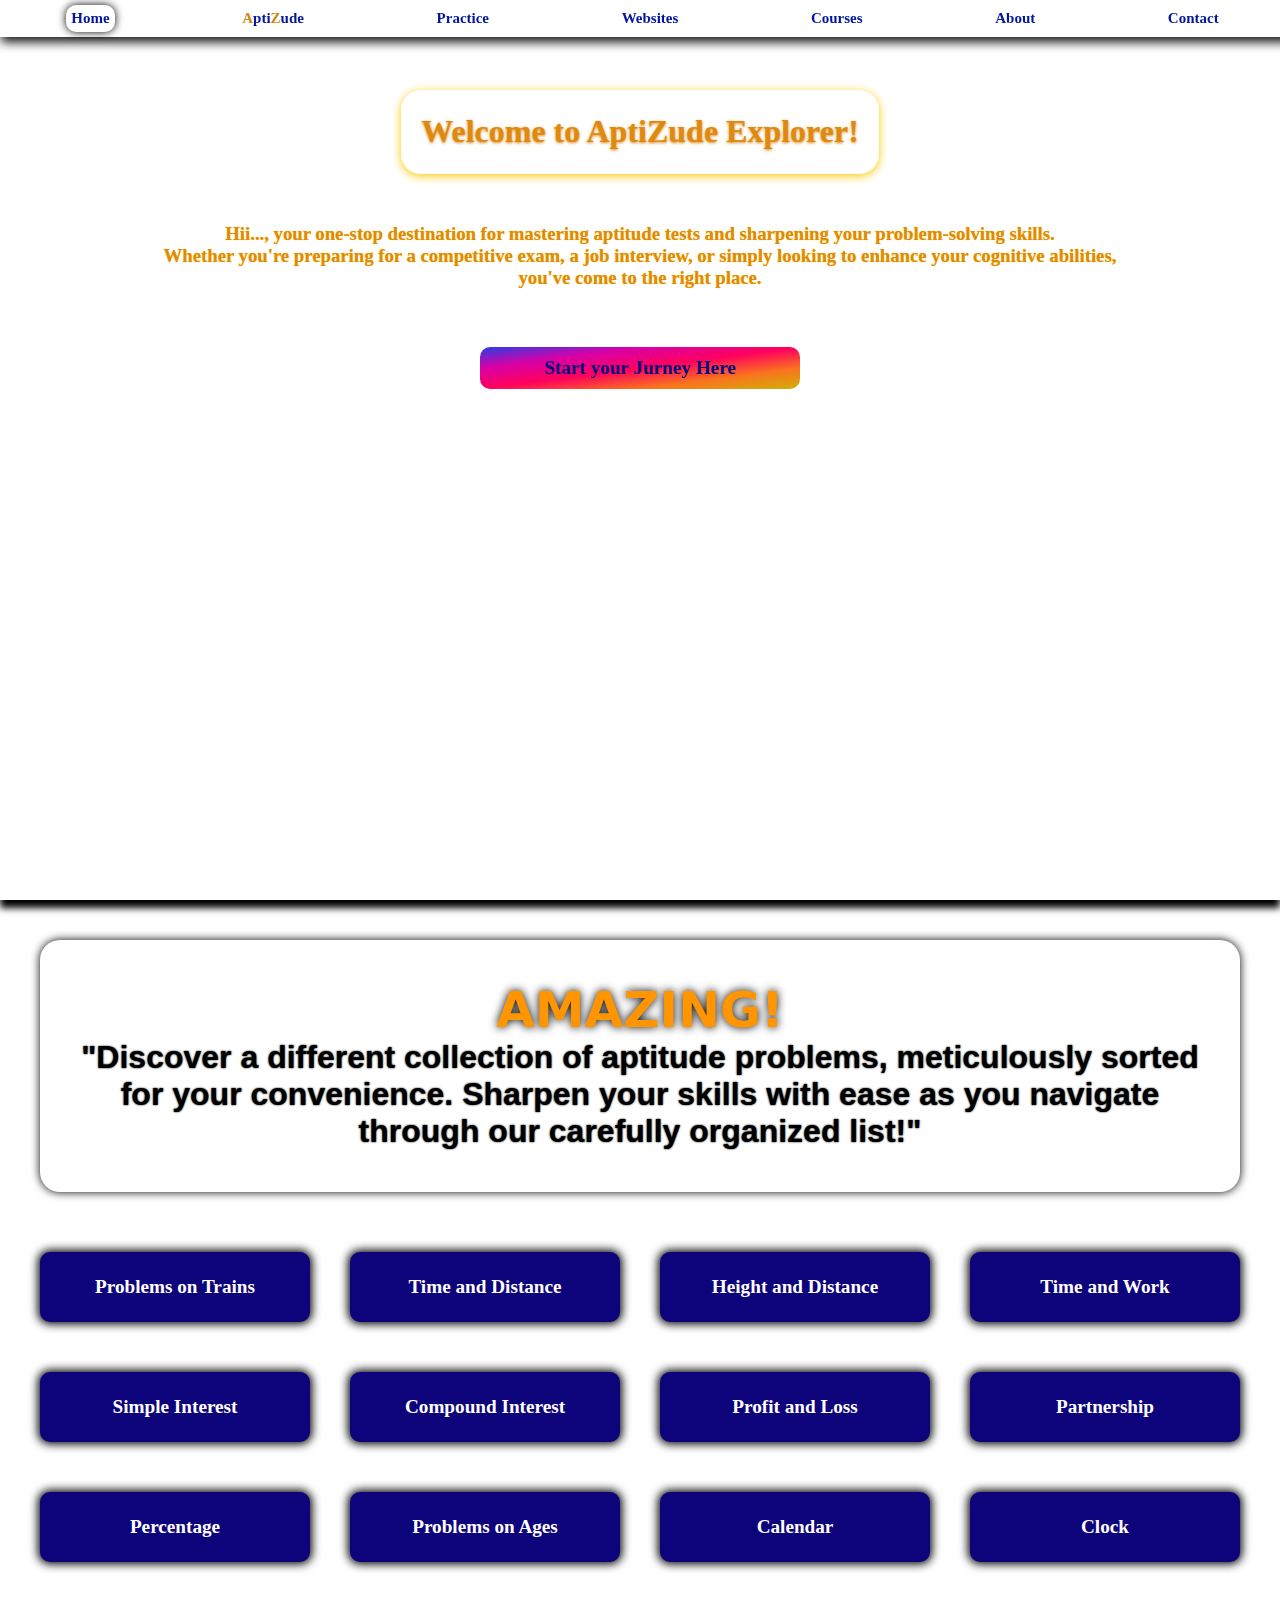
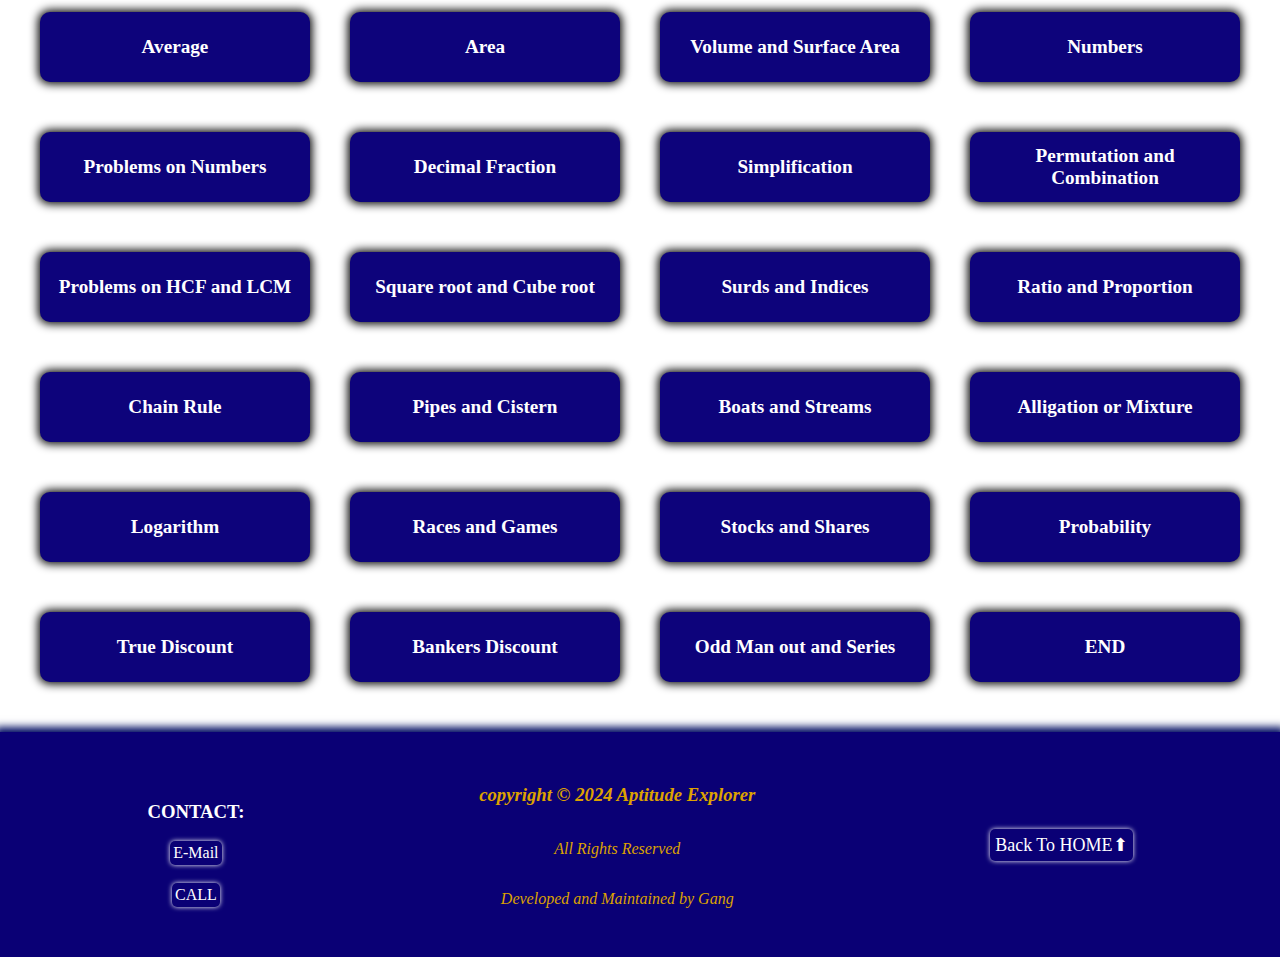
==== index.html @ a011dac5 "All files uploaded" ====
<!DOCTYPE html>
<html lang="en">

<head>
    <meta charset="UTF-8">
    <meta name="viewport" content="width=device-width, initial-scale=1.0">
    <title>Aptitude_new</title>
    <link rel="stylesheet" href="main.css">
</head>

<body>
    <div id="HM"></div>
    <!-- Header -->
    <header>
        <a id="hom" href="#HM">Home</a>
        <a href="#amz"><span>A</span>pti<span>Z</span>ude</a>
        <a href="practice.html">Practice</a>
        <a href="web.html">Websites</a>
        <a><abbr title="&#x1f6ab;Not_updated">Courses</abbr></a>
        <a href="about.html">About</a>
        <a href="contact.html">Contact</a>
    </header>

    <!-- Main page-->
    <div class="out">

        <!-- welcome note -->
        <div class="wel">
            <h1>Welcome to AptiZude Explorer!</h1>
        </div>

        <div class="h333">
            <h3>
                Hii..., your one-stop destination for mastering aptitude tests and sharpening your
                problem-solving skills. <br>Whether you're preparing for a competitive exam, a job interview, or simply
                looking to enhance your cognitive abilities,<br> you've come to the right place.
            </h3>
        </div>

        <!-- Explore -->

        <div class="oe">
            <a href="#amz">Start your Jurney Here</a>
        </div>
    </div>

    <div class="discover" id="amz">
        <h1>
            <span>AMAZING!</span><br>
            "Discover a different collection of aptitude problems, meticulously sorted for your convenience. Sharpen
            your skills with ease as you navigate through our carefully organized list!"
        </h1>
    </div>



    <div class="pra">
        <a href="https://www.indiabix.com/aptitude/problems-on-trains/"  target="_blank">Problems on Trains</a>

        <a href='https://www.indiabix.com/aptitude/time-and-distance/' target="_blank">Time and Distance</a>

        <a href="https://www.indiabix.com/aptitude/height-and-distance/" target="_blank">Height and Distance</a>

        <a href="https://www.indiabix.com/aptitude/time-and-work/" target="_blank">Time and Work</a>

        <a href="https://www.indiabix.com/aptitude/simple-interest/" target="_blank">Simple Interest</a>

        <a href="https://www.indiabix.com/aptitude/compound-interest/" target="_blank">Compound Interest</a>

        <a href="https://www.indiabix.com/aptitude/profit-and-loss/" target="_blank">Profit and Loss</a>

        <a href="https://www.indiabix.com/aptitude/partnership/" target="_blank">Partnership</a>

        <a href="https://www.indiabix.com/aptitude/percentage/" target="_blank">Percentage</a>

        <a href="https://www.indiabix.com/aptitude/problems-on-ages/" target="_blank">Problems on Ages </a>

        <a href="https://www.indiabix.com/aptitude/calendar/" target="_blank">Calendar </a>

        <a href="https://www.indiabix.com/aptitude/clock/" target="_blank">Clock</a>

        <a href="https://www.indiabix.com/aptitude/average/" target="_blank">Average</a>

        <a href="https://www.indiabix.com/aptitude/area/" target="_blank">Area</a>

        <a href="https://www.indiabix.com/aptitude/volume-and-surface-area/" target="_blank">Volume and Surface Area</a>

        <a href="https://www.indiabix.com/aptitude/numbers/" target="_blank">Numbers </a>

        <a href="https://www.indiabix.com/aptitude/problems-on-numbers/" target="_blank">Problems on Numbers</a>

        <a href="https://www.indiabix.com/aptitude/decimal-fraction/" target="_blank">Decimal Fraction</a>

        <a href="https://www.indiabix.com/aptitude/simplification/" target="_blank">Simplification</a>

        <a href="https://www.indiabix.com/aptitude/permutation-and-combination/" target="_blank">Permutation and Combination</a>

        <a href="https://www.indiabix.com/aptitude/problems-on-hcf-and-lcm/" target="_blank">Problems on HCF and LCM</a>

        <a href="https://www.indiabix.com/aptitude/square-root-and-cube-root/" target="_blank">Square root and Cube root</a>

        <a href="https://www.indiabix.com/aptitude/surds-and-indices/" target="_blank">Surds and Indices</a>

        <a href="https://www.indiabix.com/aptitude/ratio-and-proportion/" target="_blank">Ratio and Proportion</a>

        <a href="https://www.indiabix.com/aptitude/chain-rule/" target="_blank">Chain Rule</a>

        <a href="https://www.indiabix.com/aptitude/pipes-and-cistern/">Pipes and Cistern</a>

        <a href="https://www.indiabix.com/aptitude/boats-and-streams/" target="_blank">Boats and Streams</a>

        <a href="https://www.indiabix.com/aptitude/alligation-or-mixture/" target="_blank">Alligation or Mixture</a>

        <a href="https://www.indiabix.com/aptitude/logarithm/" target="_blank">Logarithm</a>

        <a href="https://www.indiabix.com/aptitude/races-and-games/">Races and Games</a>

        <a href="https://www.indiabix.com/aptitude/stocks-and-shares/" target="_blank">Stocks and Shares</a>

        <a href="https://www.indiabix.com/aptitude/probability/" target="_blank">Probability</a>

        <a href="https://www.indiabix.com/aptitude/true-discount/" target="_blank">True Discount</a>

        <a href="https://www.indiabix.com/aptitude/bankers-discount/" target="_blank">Bankers Discount</a>

        <a href="https://www.indiabix.com/aptitude/odd-man-out-and-series/" target="_blank">Odd Man out and Series</a>

        <a href="" class="end">END</a>
    </div>



    <footer class="foot" id="con">
        <div class="fd">
            <div class="fdf">
                <h3>CONTACT:</h3>
                <a href="mailto:info.domain.com">E-Mail</a>
                <br>
                <a href="tel:+911345678902">CALL</a>
            </div>

            <div class="fdc">
                <h3>copyright © 2024 Aptitude Explorer</h3>
                <p>All Rights Reserved</p>
                <p>Developed and Maintained by Gang</p>
            </div>
            <div class="fde">
                <a href="#HM">Back To HOME⬆</a>
            </div>
        </div>
    </footer>
</body>

</html>
---- main.css ----
@import 'new.css';
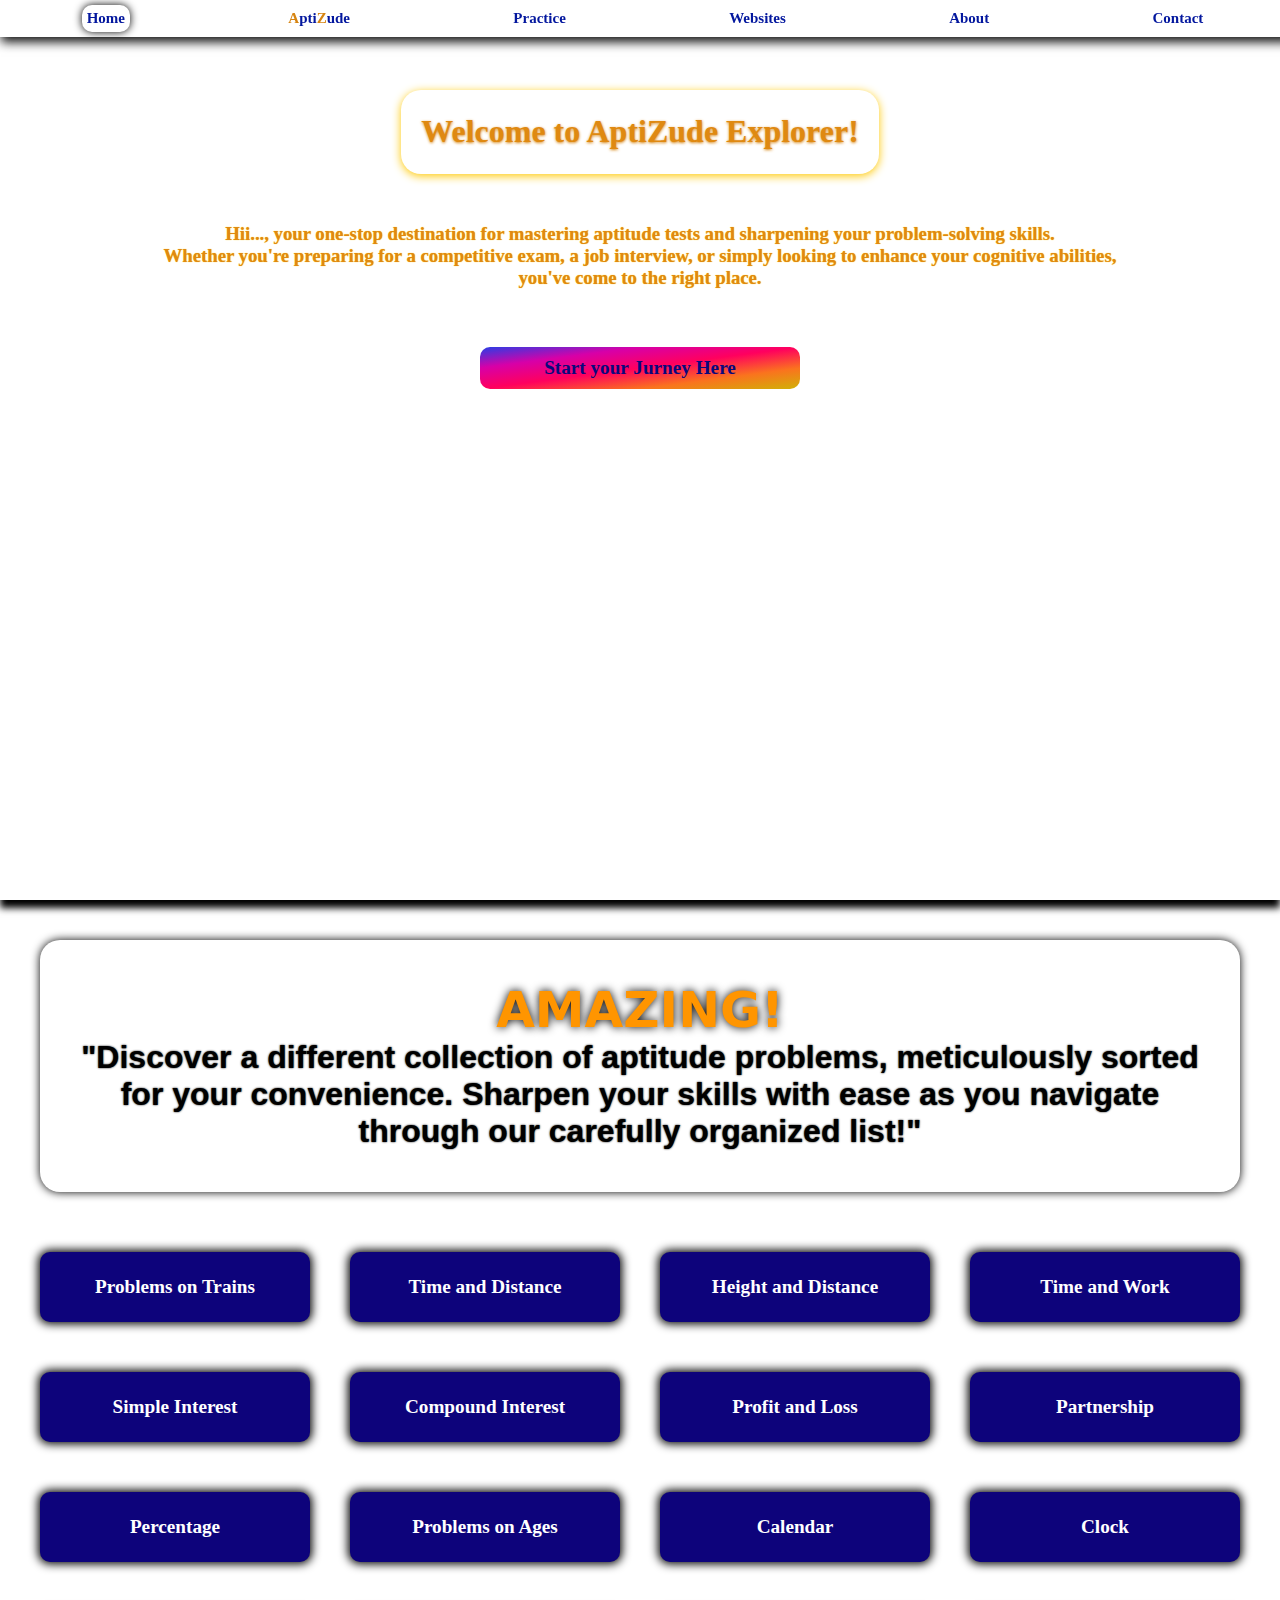
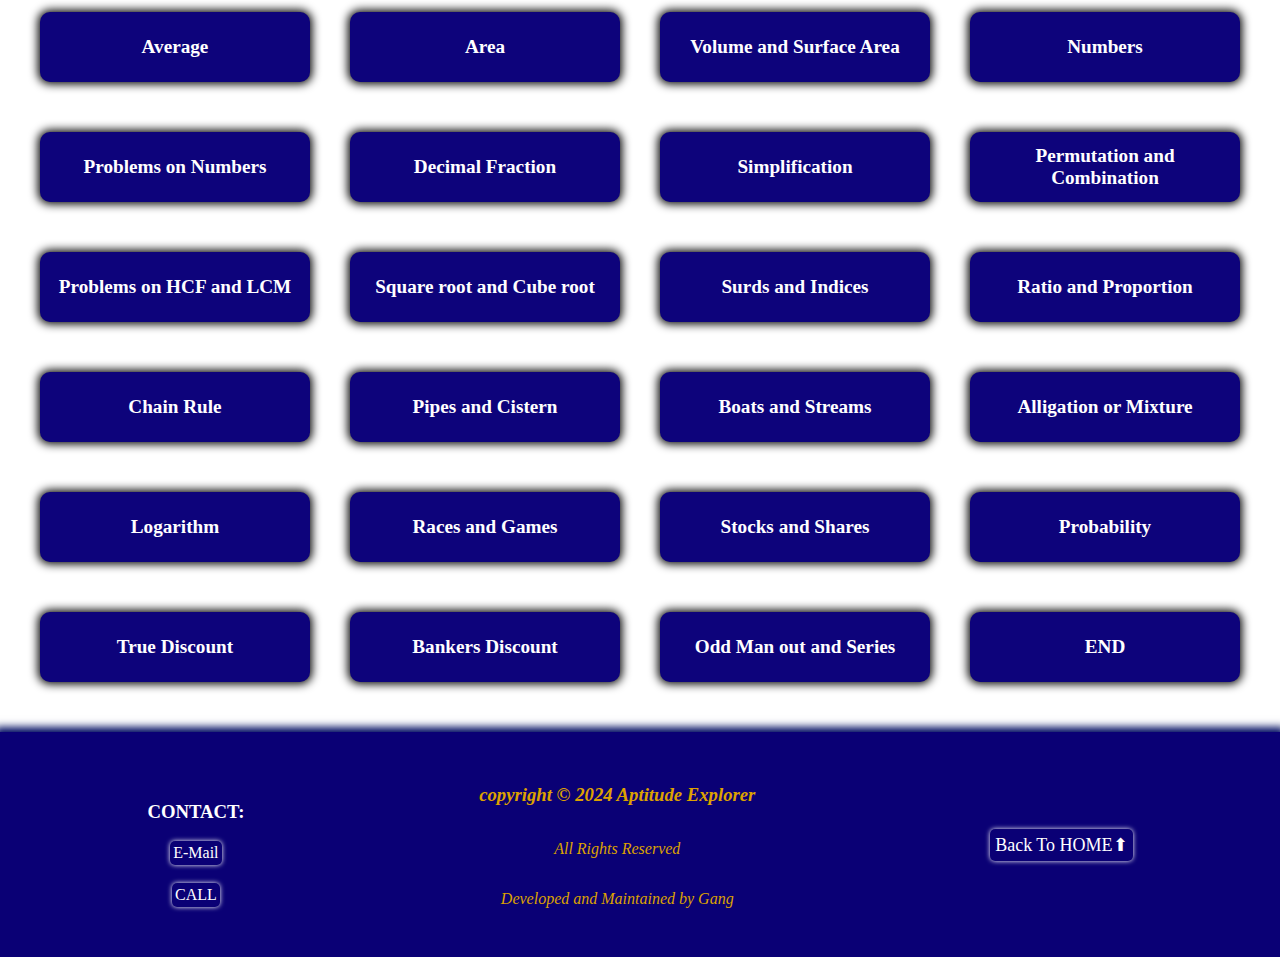
==== commit ed0ab86e: "Update index.html" ====
--- a/index.html
+++ b/index.html
@@ -16,7 +16,6 @@
         <a href="#amz"><span>A</span>pti<span>Z</span>ude</a>
         <a href="practice.html">Practice</a>
         <a href="web.html">Websites</a>
-        <a><abbr title="&#x1f6ab;Not_updated">Courses</abbr></a>
         <a href="about.html">About</a>
         <a href="contact.html">Contact</a>
     </header>
@@ -151,4 +150,4 @@
     </footer>
 </body>
 
-</html>+</html>
